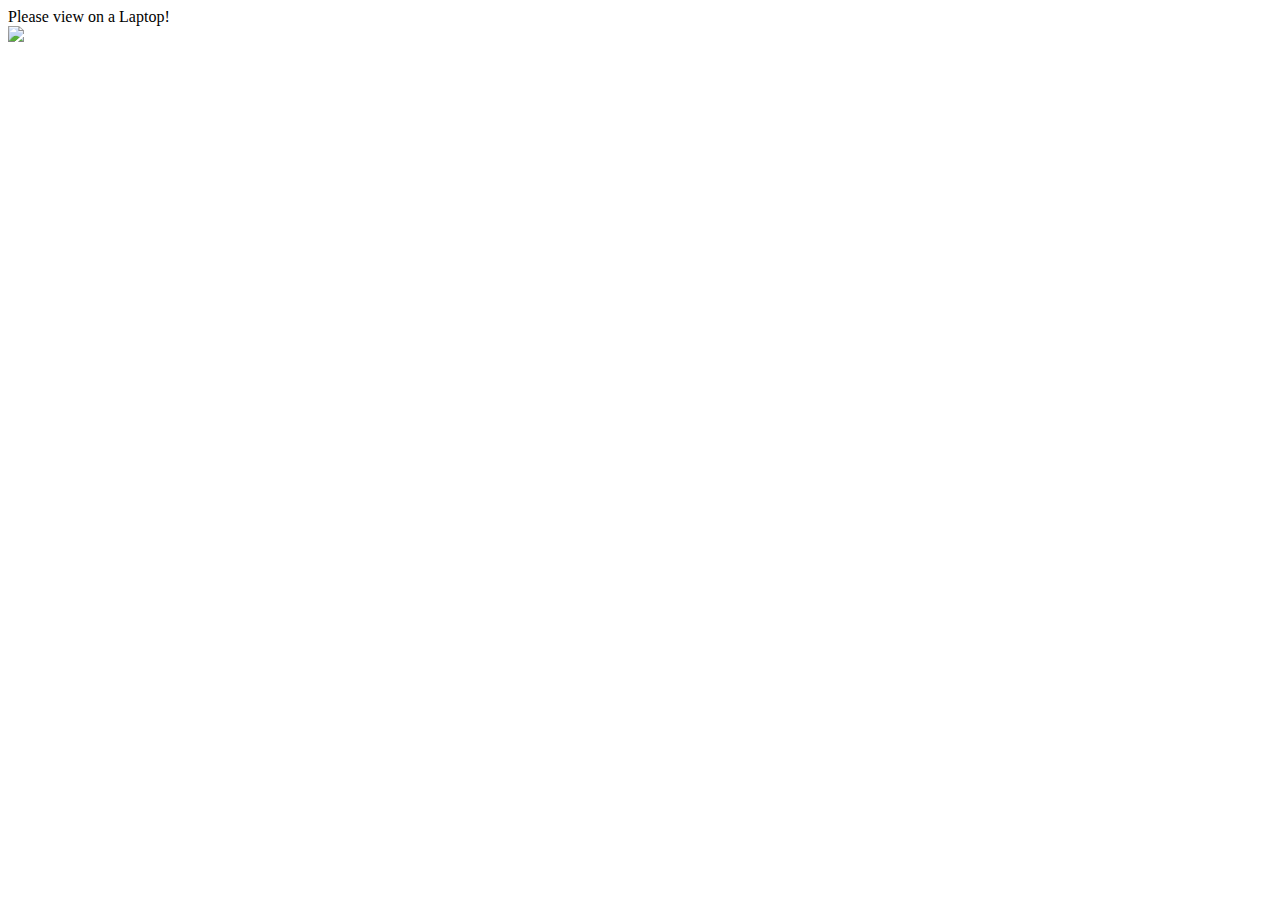
==== index.html @ c52e2a19 "update" ====
<!DOCTYPE html>
<html lang="en">
<head>
    <meta charset="UTF-8">
    <meta name="viewport" content="width=device-width, initial-scale=1.0">
    <meta http-equiv="X-UA-Compatible" content="ie=edge">
    <link rel="stylesheet" type="text/css" href="style.css">
    <title>Super Mario</title>
</head>
<body>
    <div class='container'>
        <div>Please view on a Laptop!</div>
        <div><img src="img/response.png" height='75'></div>
    </div>
    <script src="https://cdnjs.cloudflare.com/ajax/libs/p5.js/0.7.1/p5.min.js"></script>
    <script src='https://cdnjs.cloudflare.com/ajax/libs/p5.js/0.7.1/addons/p5.dom.min.js'></script>
    <script src='block.js'></script>
    <script src='enemies.js'></script>
    <script src='mario.js'></script>
    <script src='utils.js'></script>
    <script src='sketch.js'></script>
</body>
</html>
---- style.css ----
body, html {
    overflow: hidden;
}
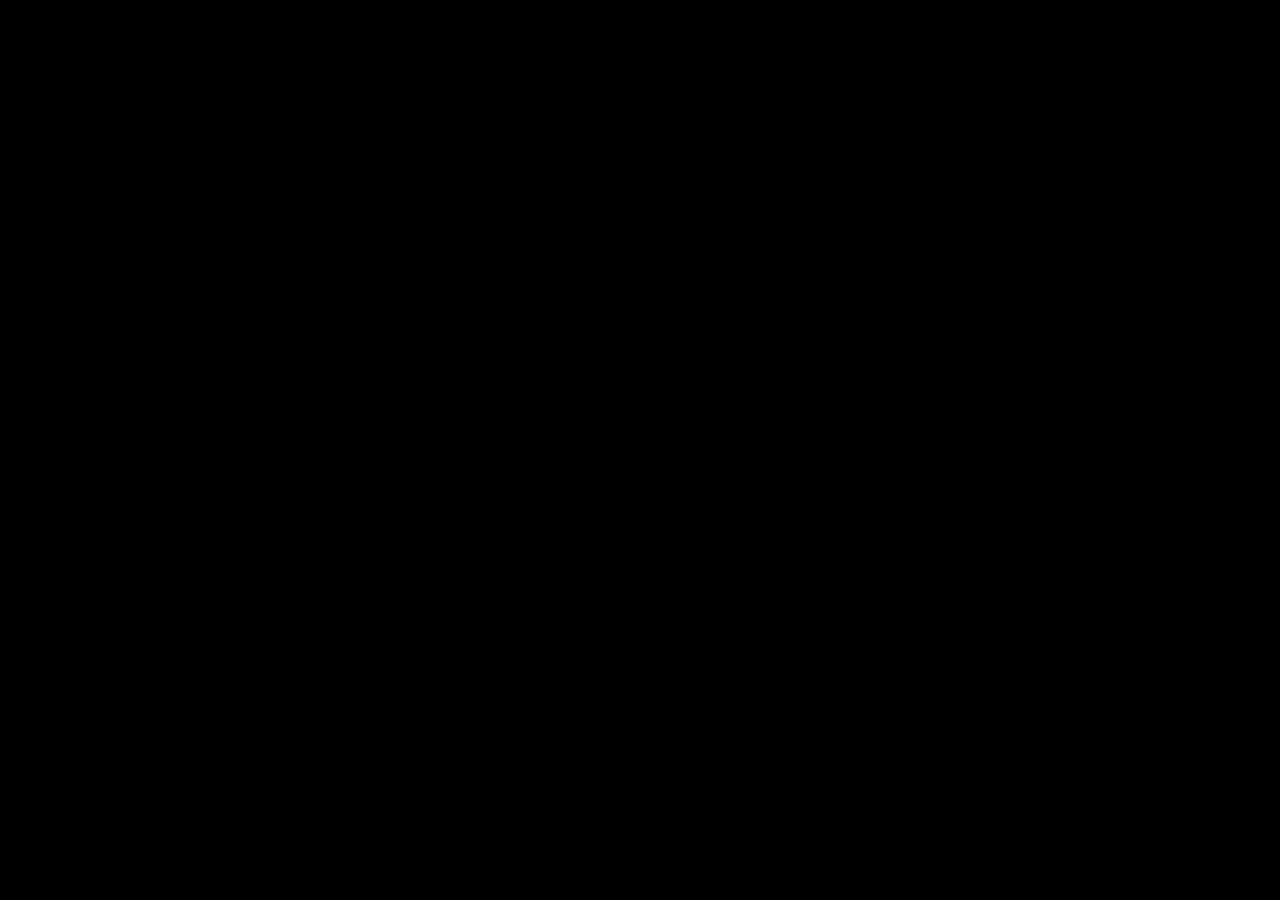
==== commit b0a4d2bf: "update" ====
--- a/index.html
+++ b/index.html
@@ -1,3 +1,55 @@
+<!-- ────────────────────────────────────────
+──────────────────────▒████▒────────────
+───────────────────░█████▓███░──────────
+─────────────────░███▒░░░░░░██──────────
+────────────────▒██▒░░░▒▓▓▓▒░██─────────
+───────────────▓██░░░▒▓█▒▒▒▓▒▓█─────────
+──────────────▓█▓─░▒▒▓█─────▓▓█░────────
+─────────────▓█▒░▒▒▒▒█──▓▓▒▒─▓█▒────────
+────────────▒█▒░▒▒▒▒▓▒─▒▓▒▓▓─▒█░────────
+────────────█▓░▒▒▒▒▒▓░─▓▒──░░▒█░────────
+───────────██░▒▒▒▒▒▒█──▓──░▓████████────
+──────────░█▒▒▒▒▒▒▒▒▓░─█▓███▓▓▓▓██─█▓───
+────────▒▓█▓▒▒▒▒▒▒▒▒▓███▓▓████▓▓██──█───
+──────░███▓▒▒▒▒▓▒▒▒████▒▒░░──████░──██░─
+──────██▒▒▒▒▒▒▒▒▒▓██▒────────▒██▓────▓█─
+─────▓█▒▒▒▒▒▒▒▒▓█▓─────▓───▒░░▓──▓────▓█
+─────██▒▓▒▒▒▒▒█▓──────▒█▓──▓█░▒──▒░────█
+─────██▒▒▓▓▓▒█▓▓───░──▓██──▓█▓▓▓█▓─────█
+─────▓█▒██▓▓█▒▒▓█─────░█▓──▒░───░█▓────█
+─────░██▓───▓▓▒▒▓▓─────░─────────▒▒─░─░█
+──────▓█──▒░─█▒▓█▓──▒───────░─░───█▒──█▒
+───────█──░█░░█▓▒──▓██▒░─░─░─░─░░░█▒███─
+───────█▒──▒▒──────▓██████▓─░░░░─▒██▓░──
+───────▓█──────────░██▓▓▓██▒─░──░█▒─────
+────────██▒─────░───░██▓▓▓██▓▒▒▓█▒──────
+─────────░████▒──░───▒█▓▓▓▓▓████▓───────
+────────▒▓██▓██▒──░───▓█████▓███────────
+──────▒██▓░░░░▓█▓░────░█▒█▒─▒▓█▓────────
+─────▓█▒░░▒▒▒▒▒▓███▓░──▓█▒─▒▓▓█─────────
+────░█▒░▒████▓██▓▓▓██▒───░▓█▓█░─────────
+────▓█▒▒█░─▒───▓█▓▓▓▓▓▓▒▒▓█▓█▓──────────
+────▓█▒█░───────██▓▓▓▓▓█▓▓█▓██──────────
+────▒█▓▓────────░██▓██▓▓▓▓▓▓▓▓█─────────
+─────██░────▓▓────█░─█▓▓▓▓▓▓▓─▒█████────
+─────██░───░──────▓░─▓▓▓▓▓▓▓█─▒█▒░▒██───
+────▓█░▓░──▓▓────▒█░─█▓▓▓▓▓▓▓█▒─░░░▒██──
+────█─▒██─░──────████▓▓▓▓▓▓▓█▓─░▒▒█▓▓█░─
+───▓█─▓▒▓▒░░────▓█▓▓▓▓▓▓▓▓▓▓█░░▒▓█░──▒█─
+───▒█░█▒▒█▒───░▓█▓▓▓▓▓▓▓▓▓▓█▓░▒▓▓──▓█▓█─
+───█▓▒▓▒▒▓██████▓▓▓▓▓▓▓▓▓▓▓█▒▒▓▓─░█▓▒▒█░
+───█░▓▓▒▒▓▓▓▓▓▓▓▓▓▓▓▓▓▓▓▓▓▓█▒▒▓─▒█▒▒▒▒█─
+──▒█─█▒▒▒▓█▓▓▓▓▓▓▓▓▓▓▓▓▓▓▓▓▓▒▓─▒█▒▒▒▒██─
+──▓█─█▒▒▒▒█▓▓▓▓▓▓▓▓▓▓▓▓▓▓▓█▒▓▒░█▒▒▒░▓█──
+──▓█─█▒▓▒▒▓█▓▓▓▓▓▓▓▓▓▓▓▓▓█▓▒▓░▓░░░░▒█░──
+──▒█─▓▓▓▓▒▓█▓▓▓▓▓▓▓▓█████▓▓▓▓▒▓░░─▒█▒───
+───█▒▓▓▓▓▓▒▓██████████░░██▓█─▒█▓▒▓█░────
+───▓█▒█▓▓▓▓▒▓██░─░▒░─────██▒░▓▓▓▒██─────
+────████▓▓▓██░───────────▓█░▓▒░░▓█░─────
+──────░█████░─────────────██▓─▒██░──────
+───────────────────────────▓███▒────────  -->
+
+
 <!DOCTYPE html>
 <html lang="en">
 <head>
@@ -5,15 +57,59 @@
     <meta name="viewport" content="width=device-width, initial-scale=1.0">
     <meta http-equiv="X-UA-Compatible" content="ie=edge">
     <link rel="stylesheet" type="text/css" href="style.css">
-    <title>Super Mario</title>
+    <title>Super Mario Brothers</title>
 </head>
 <body>
     <div class='container'>
         <div>Please view on a Laptop!</div>
         <div><img src="img/response.png" height='75'></div>
     </div>
+    <div class="stats">
+        <div class="column">
+            <div class="score">
+                SCORE
+            </div>
+            <div class="score">
+                0
+            </div>
+        </div>
+        <div class="column">
+            <div class="score">
+                COINS
+            </div>
+            <div class="score">
+                0
+            </div>
+        </div>
+        <div class="column">
+            <div class="score">
+                WORLD
+            </div>
+            <div class="score">
+                1-1
+            </div>
+        </div>
+        <div class="column">
+            <div class="score">
+                TIME
+            </div>
+            <div id='time' class="score">
+                400
+            </div>
+        </div>
+        <div class="column">
+            <div class="score">
+                LIVES
+            </div>
+            <div id='lives' class="score">
+                99
+            </div>
+        </div>
+    </div>
+    
     <script src="https://cdnjs.cloudflare.com/ajax/libs/p5.js/0.7.1/p5.min.js"></script>
     <script src='https://cdnjs.cloudflare.com/ajax/libs/p5.js/0.7.1/addons/p5.dom.min.js'></script>
+    <script src='https://cdnjs.cloudflare.com/ajax/libs/p5.js/0.7.2/addons/p5.sound.min.js'></script>
     <script src='block.js'></script>
     <script src='enemies.js'></script>
     <script src='mario.js'></script>
--- a/style.css
+++ b/style.css
@@ -1,3 +1,56 @@
+@import url('https://fonts.googleapis.com/css?family=Press+Start+2P');
+
 body, html {
     overflow: hidden;
+    /* display: flex;
+    place-content: center; */
+    background: #000;
+    margin-left: 70px;
 }
+.container {
+    z-index: 99999;
+    display: none;
+}
+
+@media screen and (max-width: 768px) {
+    html,body {
+        background: black;
+        height: 100%;
+        width: 100%;
+
+    }
+    .container {
+        display: flex;
+        flex-direction: column;
+        align-items: center;
+        justify-content: center;
+        height: 100%;
+        width: 100%;
+        color: white;
+        font-size: 1.5rem;
+    }
+
+    .container div {
+        margin-bottom: 10px;
+    }
+}
+
+.stats {
+    position: relative;
+    font-size: 20px;
+    top: 45px;
+    font-family: 'Press Start 2P';
+    color: white;
+    display: flex;
+    place-content: center;
+    text-align: center;
+    width: 960px;
+}
+
+.stats .column {
+    flex: 1;
+}
+
+.stats .column .score {
+    display: block;
+}